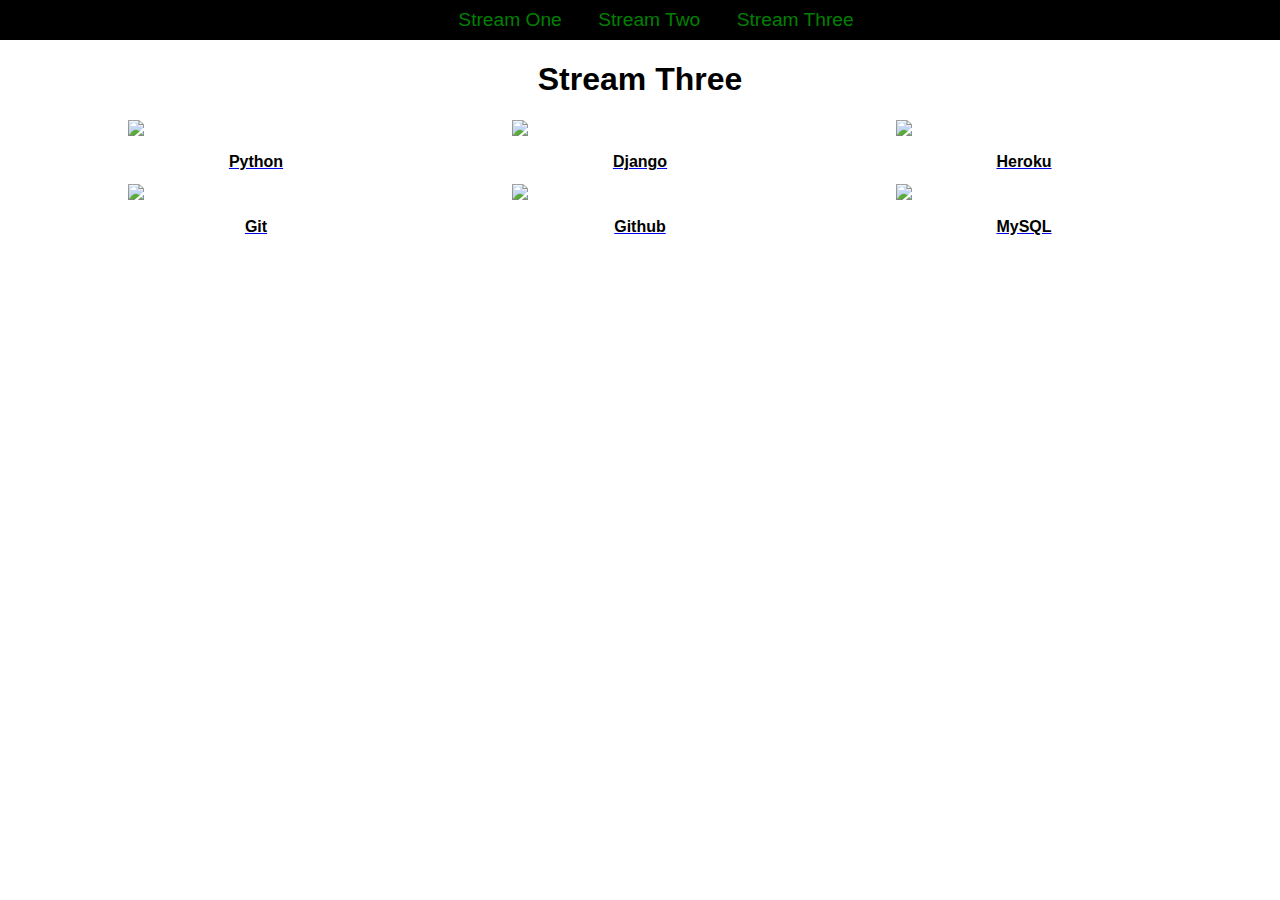
==== stream-three.html @ 74b840c7 "Initial commit" ====
<!DOCTYPE html>
<html>
	
	<head>
		<title>Stream Three</title>
		<link rel="stylesheet" href="css/style.css" type="text/css" />
	</head>
	
	<body>
		<nav>
			<ul>
				<li><a href="index.html">Stream One</a></li>
				<li><a href="stream-two.html">Stream Two</a></li>
				<li><a href="stream-three.html">Stream Three</a></li>
			</ul>
		</nav>
		<h1>Stream Three</h1>
		<div class="card">
			<a href="https://en.wikipedia.org/wiki/Python">
				<img src="https://upload.wikimedia.org/wikipedia/commons/thumb/c/c3/Python-logo-notext.svg/2000px-Python-logo-notext.svg.png" />
				<h2>Python</h2>
			</a>
		</div>
		<div class="card">
			<a href="https://en.wikipedia.org/wiki/Django_(web_framework)">
				<img src="https://encrypted-tbn0.gstatic.com/images?q=tbn:ANd9GcS2CaPGC9z1u9ZfkADxeSDmPTa8aUgx5LZ0-lWja7DWv3DgLRm8" />
				<h2>Django</h2>
			</a>
		</div>
		<div class="card">
			<a href="https://en.wikipedia.org/wiki/Heroku">
				<img src="https://brand.heroku.com/static/media/heroku-logo-spacing.be782dc0.svg" />
				<h2>Heroku</h2>
			</a>
		</div>
		<div class="card">
			<a href="https://en.wikipedia.org/wiki/Git">
				<img src="https://git-scm.com/images/logos/downloads/Git-Icon-1788C.png" />
				<h2>Git</h2>
			</a>
		</div>
		<div class="card">
			<a href="https://en.wikipedia.org/wiki/GitHub">
				<img src="https://encrypted-tbn0.gstatic.com/images?q=tbn:ANd9GcSAARAeLQYHQmEuVwhtSUrRHfd7pdKaKklZf9KDwMIuMhHdPgow" />
				<h2>Github</h2>
			</a>
		</div>
		<div class="card">
			<a href="https://en.wikipedia.org/wiki/MySQL">
				<img src="http://www.stickpng.com/assets/images/5848104fcef1014c0b5e4950.png" />
				<h2>MySQL</h2>
			</a>
		</div>
	</body>
	
</html>
---- css/style.css ----
body {
    font-family: "Helvetica", sans-serif;
    margin: 0;
    padding: 0;
}


nav ul {
    text-align: center;
    list-style: none;
    background-color: black;
    margin: 0;
    padding: 0;
}


nav li {
    font-size: 1.2em;
    line-height: 40px;
    height: 40px;
    display: inline-block;
    margin-left: 2.5%;
}

nav a {
    text-decoration: none;
    color: green;
}

nav a:hover {
    background-color: green;
    color: black;
}

.card {
    float: left;
    width: 20%;
    margin-left: 10%;
}

.card a {
    text-align: center;
}

.card h2 {
    text-decoration: none;
    color: black;
    font-family: "Arial";
    font-size: 1em;
}

img {
    width: 100%;
}

h1 {
    text-align: center;
}
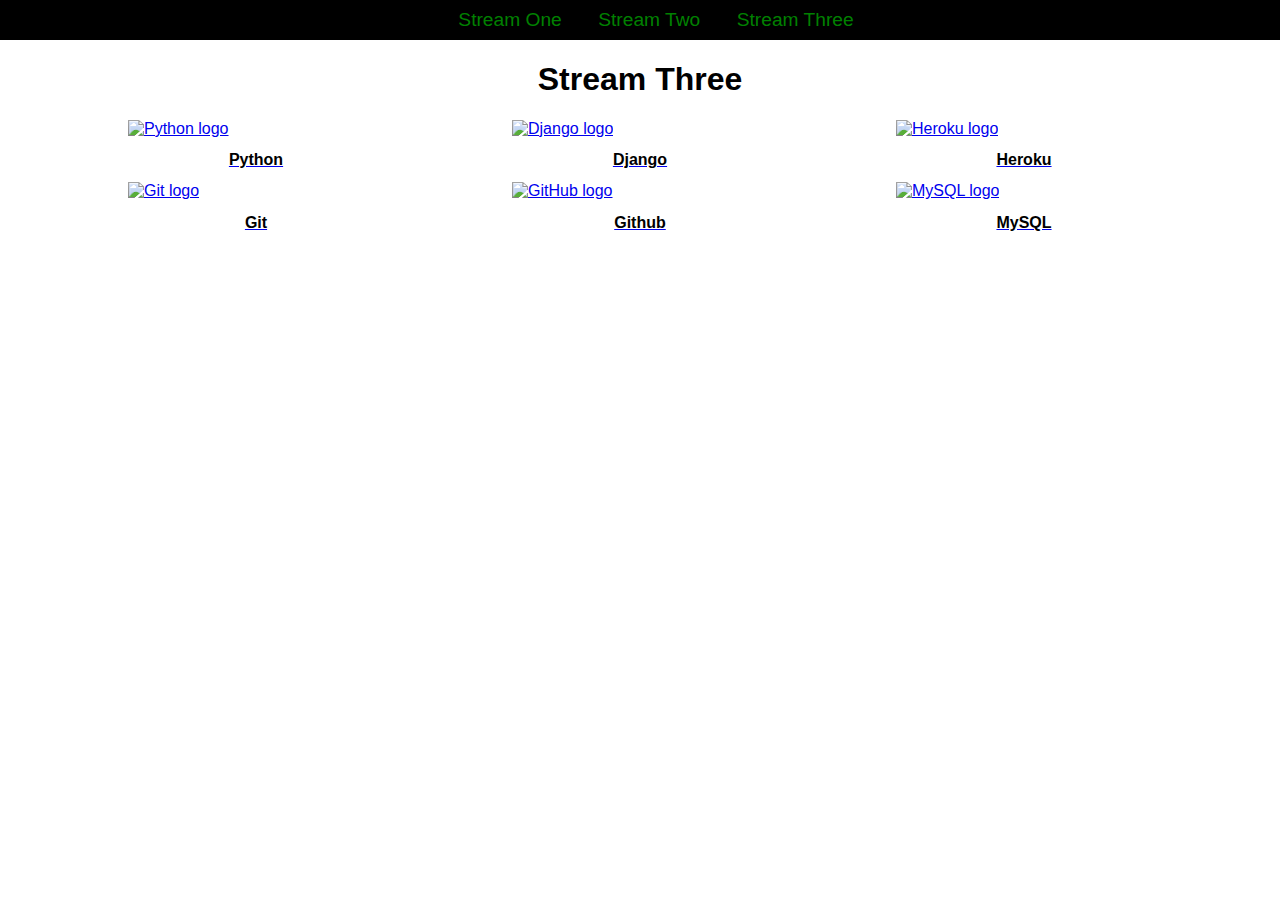
==== commit 9cd511d6: "Added alt attribute to each img" ====
--- a/stream-three.html
+++ b/stream-three.html
@@ -17,37 +17,37 @@
 		<h1>Stream Three</h1>
 		<div class="card">
 			<a href="https://en.wikipedia.org/wiki/Python">
-				<img src="https://upload.wikimedia.org/wikipedia/commons/thumb/c/c3/Python-logo-notext.svg/2000px-Python-logo-notext.svg.png" />
+				<img src="https://upload.wikimedia.org/wikipedia/commons/thumb/c/c3/Python-logo-notext.svg/2000px-Python-logo-notext.svg.png" alt="Python logo" />
 				<h2>Python</h2>
 			</a>
 		</div>
 		<div class="card">
 			<a href="https://en.wikipedia.org/wiki/Django_(web_framework)">
-				<img src="https://encrypted-tbn0.gstatic.com/images?q=tbn:ANd9GcS2CaPGC9z1u9ZfkADxeSDmPTa8aUgx5LZ0-lWja7DWv3DgLRm8" />
+				<img src="https://encrypted-tbn0.gstatic.com/images?q=tbn:ANd9GcS2CaPGC9z1u9ZfkADxeSDmPTa8aUgx5LZ0-lWja7DWv3DgLRm8" alt="Django logo" />
 				<h2>Django</h2>
 			</a>
 		</div>
 		<div class="card">
 			<a href="https://en.wikipedia.org/wiki/Heroku">
-				<img src="https://brand.heroku.com/static/media/heroku-logo-spacing.be782dc0.svg" />
+				<img src="https://brand.heroku.com/static/media/heroku-logo-spacing.be782dc0.svg" alt="Heroku logo" />
 				<h2>Heroku</h2>
 			</a>
 		</div>
 		<div class="card">
 			<a href="https://en.wikipedia.org/wiki/Git">
-				<img src="https://git-scm.com/images/logos/downloads/Git-Icon-1788C.png" />
+				<img src="https://git-scm.com/images/logos/downloads/Git-Icon-1788C.png" alt="Git logo" />
 				<h2>Git</h2>
 			</a>
 		</div>
 		<div class="card">
 			<a href="https://en.wikipedia.org/wiki/GitHub">
-				<img src="https://encrypted-tbn0.gstatic.com/images?q=tbn:ANd9GcSAARAeLQYHQmEuVwhtSUrRHfd7pdKaKklZf9KDwMIuMhHdPgow" />
+				<img src="https://encrypted-tbn0.gstatic.com/images?q=tbn:ANd9GcSAARAeLQYHQmEuVwhtSUrRHfd7pdKaKklZf9KDwMIuMhHdPgow" alt="GitHub logo" />
 				<h2>Github</h2>
 			</a>
 		</div>
 		<div class="card">
 			<a href="https://en.wikipedia.org/wiki/MySQL">
-				<img src="http://www.stickpng.com/assets/images/5848104fcef1014c0b5e4950.png" />
+				<img src="http://www.stickpng.com/assets/images/5848104fcef1014c0b5e4950.png" alt="MySQL logo" />
 				<h2>MySQL</h2>
 			</a>
 		</div>
